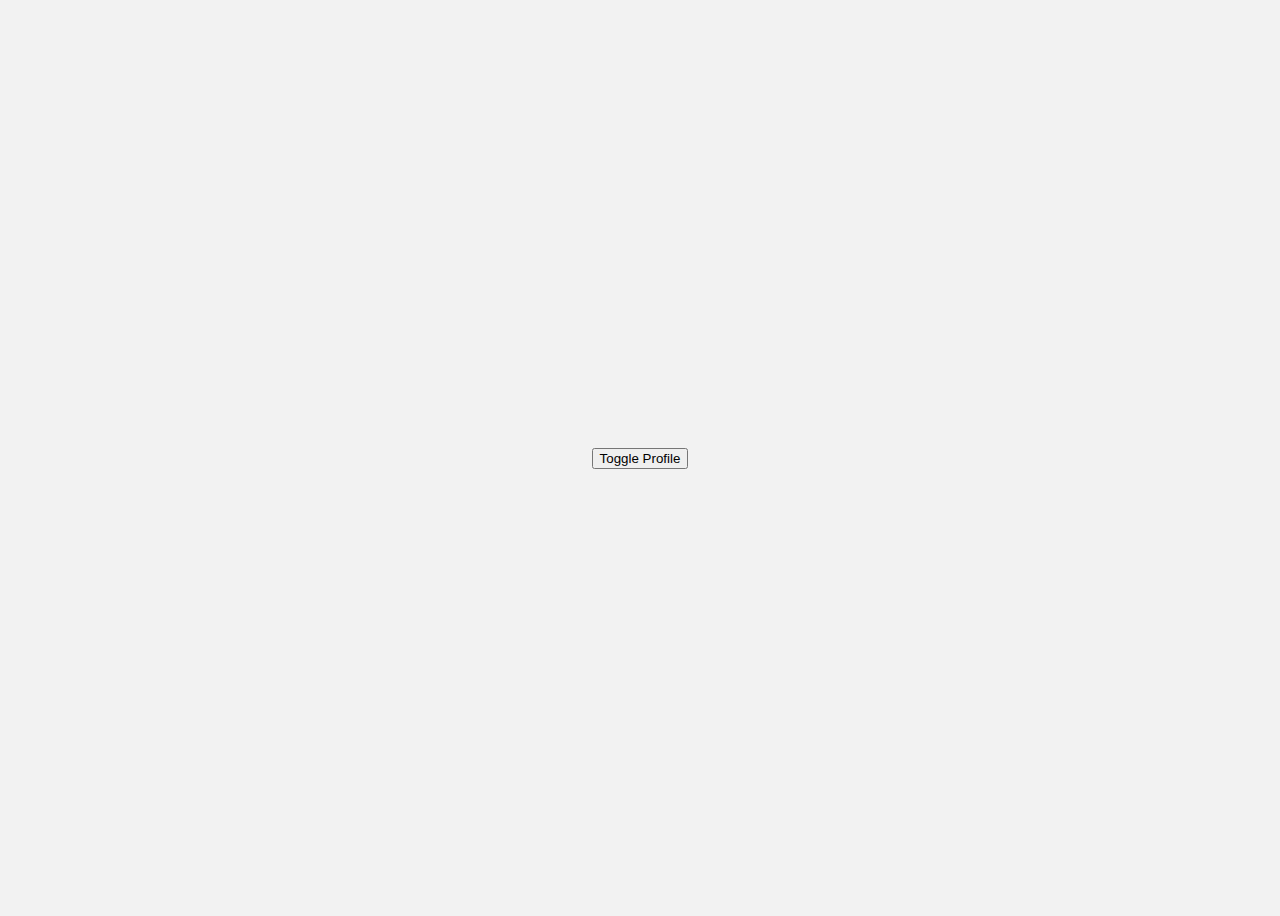
==== chatgpttest.html @ 52106a58 "update commit" ====
<!DOCTYPE html>
<html>
<head>
  <title>Profile</title>
  <style>
    body {
      display: flex;
      justify-content: center;
      align-items: center;
      height: 100vh;
      background-color: #f2f2f2;
    }

    .popup-profile-container {
      display: none; /* Initially hide the profile */
      position: relative;
      flex-direction: column;
      align-items: center;
      background-color: #fff;
      border-radius: 10px;
      padding: 20px;
      box-shadow: 0 2px 4px rgba(0, 0, 0, 0.1);
    }

    .popup-profile-picture img {
      width: 150px;
      height: 150px;
      border-radius: 50%;
      object-fit: cover;
    }

    .popup-profile-details {
      text-align: center;
      margin-top: 20px;
    }

    .popup-profile-details h2 {
      font-size: 24px;
      margin-bottom: 10px;
    }

    .popup-profile-details p {
      font-size: 16px;
      margin-bottom: 20px;
    }

    .tags .tag {
      display: inline-block;
      padding: 4px 8px;
      margin-right: 10px;
      background-color: #eee;
      border-radius: 4px;
      font-size: 14px;
    }

    .social-media {
      margin-top: 20px;
    }

    .social-media a {
      display: inline-block;
      width: 30px;
      height: 30px;
      margin-right: 10px;
      color: #333;
      font-size: 20px;
      line-height: 30px;
      text-align: center;
      border-radius: 50%;
      transition: background-color 0.3s ease;
    }

    .social-media a:hover {
      background-color: #eee;
    }

    .social-media a i {
      vertical-align: middle;
    }

    .close-button {
      position: absolute;
      top: 10px;
      right: 10px;
      background-color: #ccc;
      border-radius: 50%;
      width: 30px;
      height: 30px;
      display: flex;
      align-items: center;
      justify-content: center;
      cursor: pointer;
    }

    .close-button:hover {
      background-color: #aaa;
    }
  </style>
</head>
<body>
  <div class="overlay" id="overlay"></div> <!-- Overlay to dim the background -->
  <button onclick="toggleProfile()" id="toggleButton">Toggle Profile</button> <!-- Button to toggle the profile visibility -->
  <div class="popup-profile-container" id="profileContainer">
    <div class="close-button" onclick="toggleProfile()">&#10006;</div> <!-- Close button at the top right corner -->
    <div class="popup-profile-picture">
      <img src="images/profile-pic.jpg" alt="Profile Picture">
    </div>
    <div class="popup-profile-details">
      <h2>John Doe</h2>
      <p>Description: Lorem ipsum dolor sit amet, consectetur adipiscing elit. Nulla vitae quam vel ex luctus finibus. Sed id sagittis eros. Phasellus nec malesuada nisl.</p>
      <div class="tags">
        <span class="tag">Photography</span>
        <span class="tag">Travel</span>
        <span class="tag">Food</span>
      </div>
    </div>
    <div class="social-media">
      <a href="https://discord.com/johndoe" target="_blank" rel="noopener noreferrer"><i class="fab fa-discord"></i></a>
      <a href="https://www.instagram.com/johndoe" target="_blank" rel="noopener noreferrer"><i class="fab fa-instagram"></i></a>
      <a href="https://www.facebook.com/johndoe" target="_blank" rel="noopener noreferrer"><i class="fab fa-facebook"></i></a>
    </div>
  </div>

  <script>
    function toggleProfile() {
      var profileContainer = document.getElementById("profileContainer");
      var toggleButton = document.getElementById("toggleButton");
      
      if (profileContainer.style.display === "none") {
        profileContainer.style.display = "flex";
        overlay.style.display = "block";
        toggleButton.style.display = "none";
      } else {
        profileContainer.style.display = "none";
        overlay.style.display = "none";
        toggleButton.style.display = "block";
      }
    }
  </script>
</body>
</html>
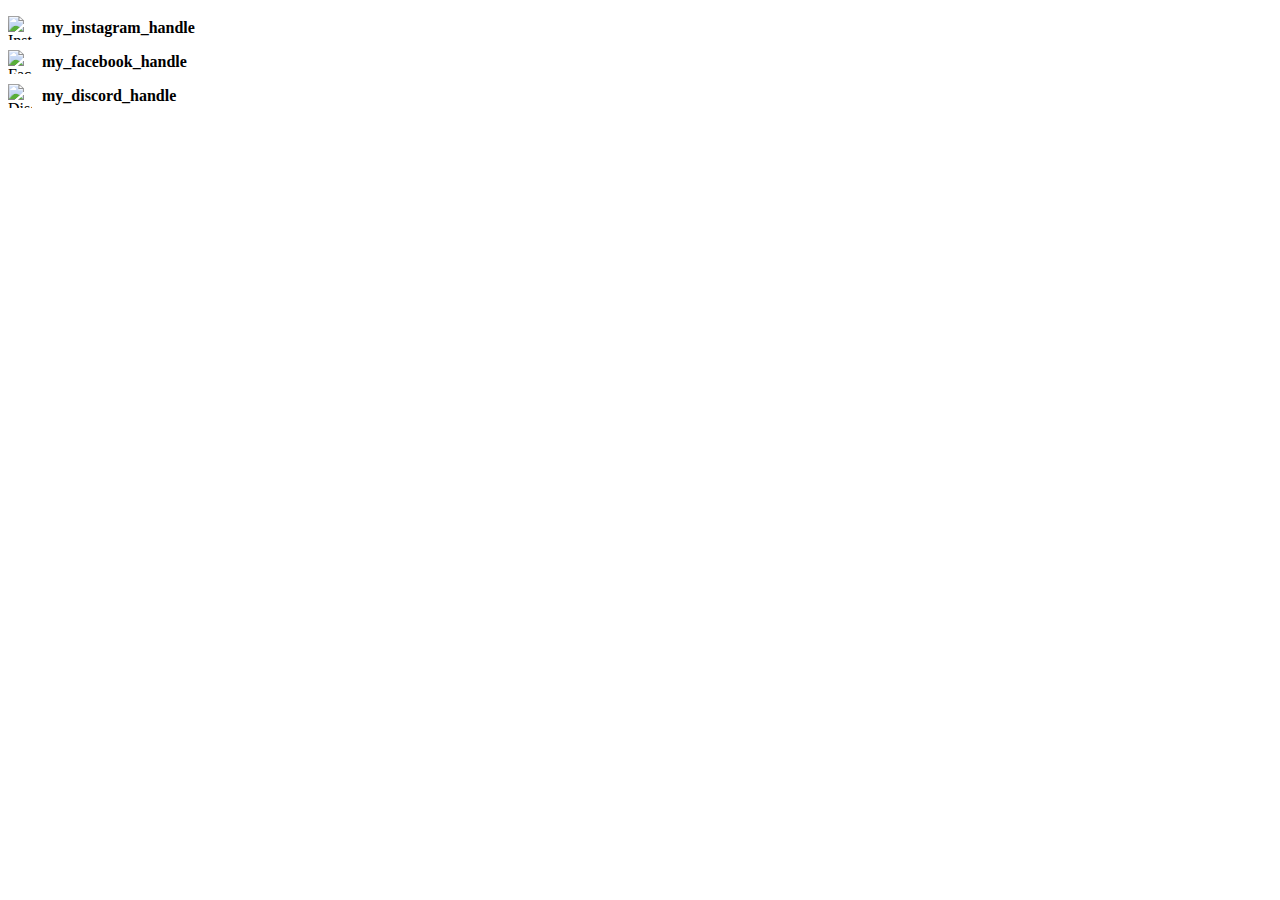
==== commit 027a9eed: "updated literally everything" ====
--- a/chatgpttest.html
+++ b/chatgpttest.html
@@ -1,141 +1,45 @@
 <!DOCTYPE html>
 <html>
 <head>
-  <title>Profile</title>
-  <style>
-    body {
-      display: flex;
-      justify-content: center;
-      align-items: center;
-      height: 100vh;
-      background-color: #f2f2f2;
-    }
+    <title>Social Media Handles</title>
+    <style>
+        /* CSS styles */
+        .social-media-list {
+            list-style: none;
+            padding: 0;
+        }
 
-    .popup-profile-container {
-      display: none; /* Initially hide the profile */
-      position: relative;
-      flex-direction: column;
-      align-items: center;
-      background-color: #fff;
-      border-radius: 10px;
-      padding: 20px;
-      box-shadow: 0 2px 4px rgba(0, 0, 0, 0.1);
-    }
+        .social-media-item {
+            display: flex;
+            align-items: center;
+            margin-bottom: 10px;
+        }
 
-    .popup-profile-picture img {
-      width: 150px;
-      height: 150px;
-      border-radius: 50%;
-      object-fit: cover;
-    }
+        .social-media-icon {
+            margin-right: 10px;
+            width: 24px;
+            height: 24px;
+        }
 
-    .popup-profile-details {
-      text-align: center;
-      margin-top: 20px;
-    }
-
-    .popup-profile-details h2 {
-      font-size: 24px;
-      margin-bottom: 10px;
-    }
-
-    .popup-profile-details p {
-      font-size: 16px;
-      margin-bottom: 20px;
-    }
-
-    .tags .tag {
-      display: inline-block;
-      padding: 4px 8px;
-      margin-right: 10px;
-      background-color: #eee;
-      border-radius: 4px;
-      font-size: 14px;
-    }
-
-    .social-media {
-      margin-top: 20px;
-    }
-
-    .social-media a {
-      display: inline-block;
-      width: 30px;
-      height: 30px;
-      margin-right: 10px;
-      color: #333;
-      font-size: 20px;
-      line-height: 30px;
-      text-align: center;
-      border-radius: 50%;
-      transition: background-color 0.3s ease;
-    }
-
-    .social-media a:hover {
-      background-color: #eee;
-    }
-
-    .social-media a i {
-      vertical-align: middle;
-    }
-
-    .close-button {
-      position: absolute;
-      top: 10px;
-      right: 10px;
-      background-color: #ccc;
-      border-radius: 50%;
-      width: 30px;
-      height: 30px;
-      display: flex;
-      align-items: center;
-      justify-content: center;
-      cursor: pointer;
-    }
-
-    .close-button:hover {
-      background-color: #aaa;
-    }
-  </style>
+        .social-media-handle {
+            font-weight: bold;
+        }
+    </style>
 </head>
 <body>
-  <div class="overlay" id="overlay"></div> <!-- Overlay to dim the background -->
-  <button onclick="toggleProfile()" id="toggleButton">Toggle Profile</button> <!-- Button to toggle the profile visibility -->
-  <div class="popup-profile-container" id="profileContainer">
-    <div class="close-button" onclick="toggleProfile()">&#10006;</div> <!-- Close button at the top right corner -->
-    <div class="popup-profile-picture">
-      <img src="images/profile-pic.jpg" alt="Profile Picture">
-    </div>
-    <div class="popup-profile-details">
-      <h2>John Doe</h2>
-      <p>Description: Lorem ipsum dolor sit amet, consectetur adipiscing elit. Nulla vitae quam vel ex luctus finibus. Sed id sagittis eros. Phasellus nec malesuada nisl.</p>
-      <div class="tags">
-        <span class="tag">Photography</span>
-        <span class="tag">Travel</span>
-        <span class="tag">Food</span>
-      </div>
-    </div>
-    <div class="social-media">
-      <a href="https://discord.com/johndoe" target="_blank" rel="noopener noreferrer"><i class="fab fa-discord"></i></a>
-      <a href="https://www.instagram.com/johndoe" target="_blank" rel="noopener noreferrer"><i class="fab fa-instagram"></i></a>
-      <a href="https://www.facebook.com/johndoe" target="_blank" rel="noopener noreferrer"><i class="fab fa-facebook"></i></a>
-    </div>
-  </div>
-
-  <script>
-    function toggleProfile() {
-      var profileContainer = document.getElementById("profileContainer");
-      var toggleButton = document.getElementById("toggleButton");
-      
-      if (profileContainer.style.display === "none") {
-        profileContainer.style.display = "flex";
-        overlay.style.display = "block";
-        toggleButton.style.display = "none";
-      } else {
-        profileContainer.style.display = "none";
-        overlay.style.display = "none";
-        toggleButton.style.display = "block";
-      }
-    }
-  </script>
+    <ul class="social-media-list">
+        <li class="social-media-item">
+            <img src="instagram-icon.png" alt="Instagram Icon" class="social-media-icon">
+            <span class="social-media-handle">my_instagram_handle</span>
+        </li>
+        <li class="social-media-item">
+            <img src="facebook-icon.png" alt="Facebook Icon" class="social-media-icon">
+            <span class="social-media-handle">my_facebook_handle</span>
+        </li>
+        <li class="social-media-item">
+            <img src="discord-icon.png" alt="Discord Icon" class="social-media-icon">
+            <span class="social-media-handle">my_discord_handle</span>
+        </li>
+    </ul>
 </body>
 </html>
